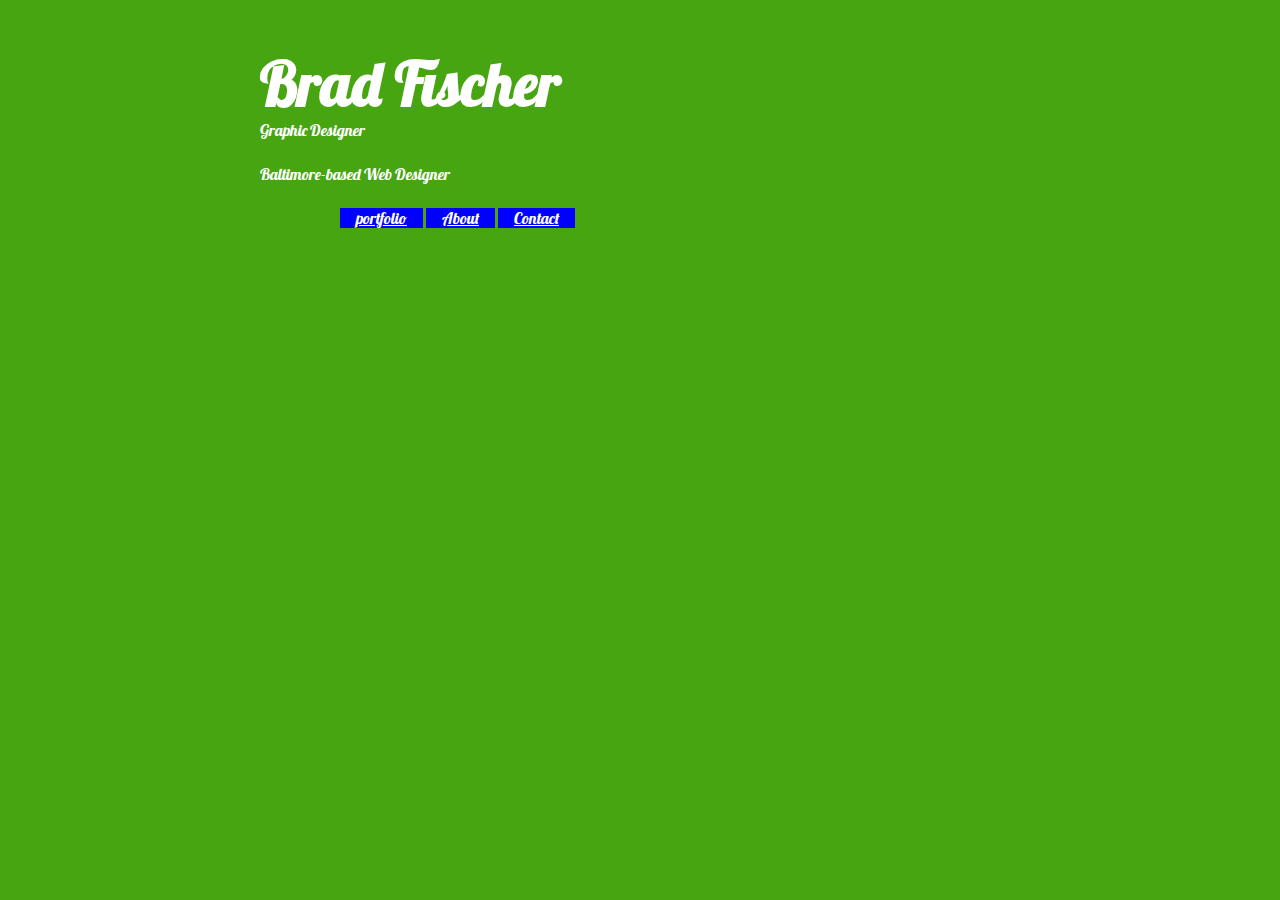
==== index.html @ 0797aad0 "add personal site files" ====
<!DOCTYPE html>
<html>
  <head>
    <title>Brad's Design for WWW Website</title>
    <link href='https://fonts.googleapis.com/css?family=Lobster' rel='stylesheet' type='text/css'>
    <link href="styles/site.css" rel="stylesheet">
  </head>

  <body>
    <div class="site-header">
      <h1 class="logo">Brad Fischer</h1>
      <p> Graphic Designer</p>
        <p>Baltimore-based Web Designer</p>
      <ul class="site-nav nav">

    <ul class=" site-nav nav">
      <li>
        <a href="portfolio/index.html">portfolio</a>
      </li>
      <li>
      <a href="about/index.html">About</a>
    </li>
    <li>
      <a href="contact/index.html">Contact</a>
  </li>

      </body>
    </html>
---- styles/site.css ----
body {
  font-family: Lobster, Helvetica, Arial, sans-serif;
  font-weight: 400px;
  font-style: normal;
  font-size: 16px;
  line-height: 20px;
  max-width: 760px;
  padding: 24px;
  margin: 0 auto;
  color: white;
  background: #46a510;
}

  .site-nav a {
    padding-left: 1em;
    padding-right: 1em;
    color: white;
    background-color: blue
  }

  .site-nav a:hover
  .site-nav a: focus {
    background-color:yellow;
  }

  @media (min-width:37.5em) {

    .site-nav {
      width: 100%
      background-color:blue;
    }

    .site-nav li {
      display: inline-block;
    }

  }

.masked {
  background: linear-gradient( 135deg, red, yellow, blue );
  background: -webkit-linear-gradient( red, yellow 60%, blue );
}

h1 {
  font-family: inherit;
  font-weight: 600;
  font-style: inherit;
  font-size: 60px;
  line-height: 72px;
  margin-top: 24px;
  margin-bottom: 0px;
}
h2 {
  font-family: inherit;
  font-weight: 600;
  font-style: inherit;
  font-size: 39px;
  line-height: 48px;
  margin-top: 24px;
  margin-bottom: 24px;
  color: red
}
h3 {
  font-family: inherit;
  font-weight: 600;
  font-style: inherit;
  font-size: 25px;
  line-height: 48px;
  margin-top: 24px;
  margin-bottom: 0px;
}
h4 {
  font-family: inherit;
  font-weight: 600;
  font-style: inherit;
  font-size: 16px;
  line-height: 24px;
  margin-top: 24px;
  margin-bottom: 0px;
}
h5 {
  font-family: inherit;
  font-weight: 400;
  font-style: italic;
  font-size: 16px;
  line-height: 24px;
  margin-top: 24px;
  margin-bottom: 0px;
}
p, ul, ol, pre, table, blockquote {
  margin-top: 0px;
  margin-bottom: 24px;
}
ul ul, ol ol, ul ol, ol ul {
  margin-top: 0;
  margin-bottom: 0;
}
hr {
  border: 1px solid;
  margin: -1px 0;
}
b, strong, em, small, code {
  line-height: 1;
}
sup {
  line-height: 0;
  position: relative;
  vertical-align: baseline;
  top: -0.5em;
}
sub {
  bottom: -0.25em;
}
a {
  color: #268ED9;
}
.gridlover-grid {
  background-image: linear-gradient(to bottom, hsla(200, 100%, 50%, .3) 1px, transparent 1px);
  background-position: left -1px;
  background-repeat: repeat;
  background-size: 24px 24px;
}
.gridlover-grid body {
  box-shadow: 1px 0px 0px hsla(200, 100%, 50%, .3), -1px 0px 0px hsla(200, 100%, 50%, .3);
}
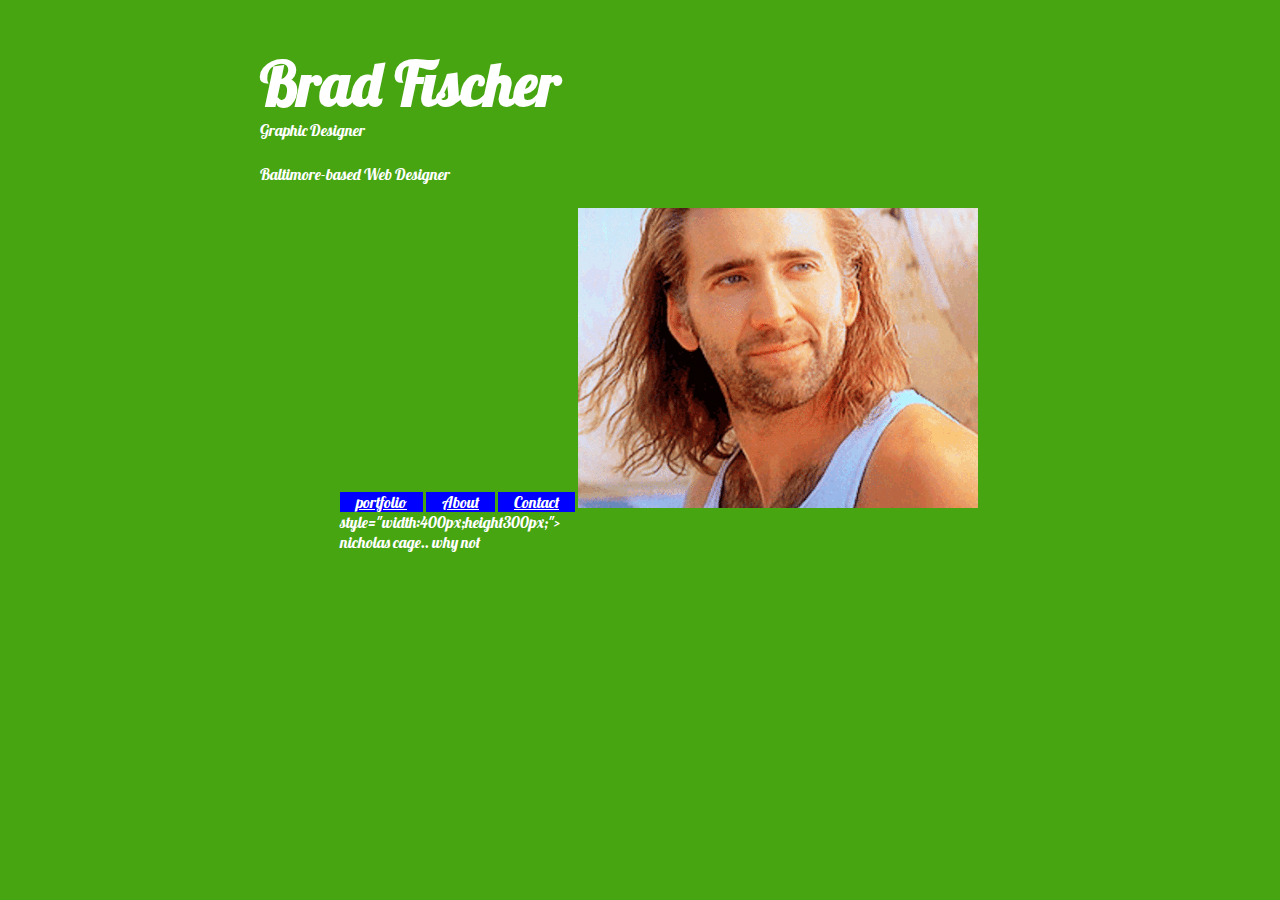
==== commit dc30b1ce: "Update index.html" ====
--- a/index.html
+++ b/index.html
@@ -24,5 +24,8 @@
       <a href="contact/index.html">Contact</a>
   </li>
 
+ <img src="../images/cage.gif" alt="Nicholas Cage winking"> style="width:400px;height300px;">
+    <p> nicholas cage.. why not</p>
+
       </body>
     </html>
--- a/styles/site.css
+++ b/styles/site.css
@@ -9,6 +9,11 @@
   margin: 0 auto;
   color: white;
   background: #46a510;
+}
+
+.portfolio-content {
+  float: left;
+  width: 500px;
 }
 
   .site-nav a {
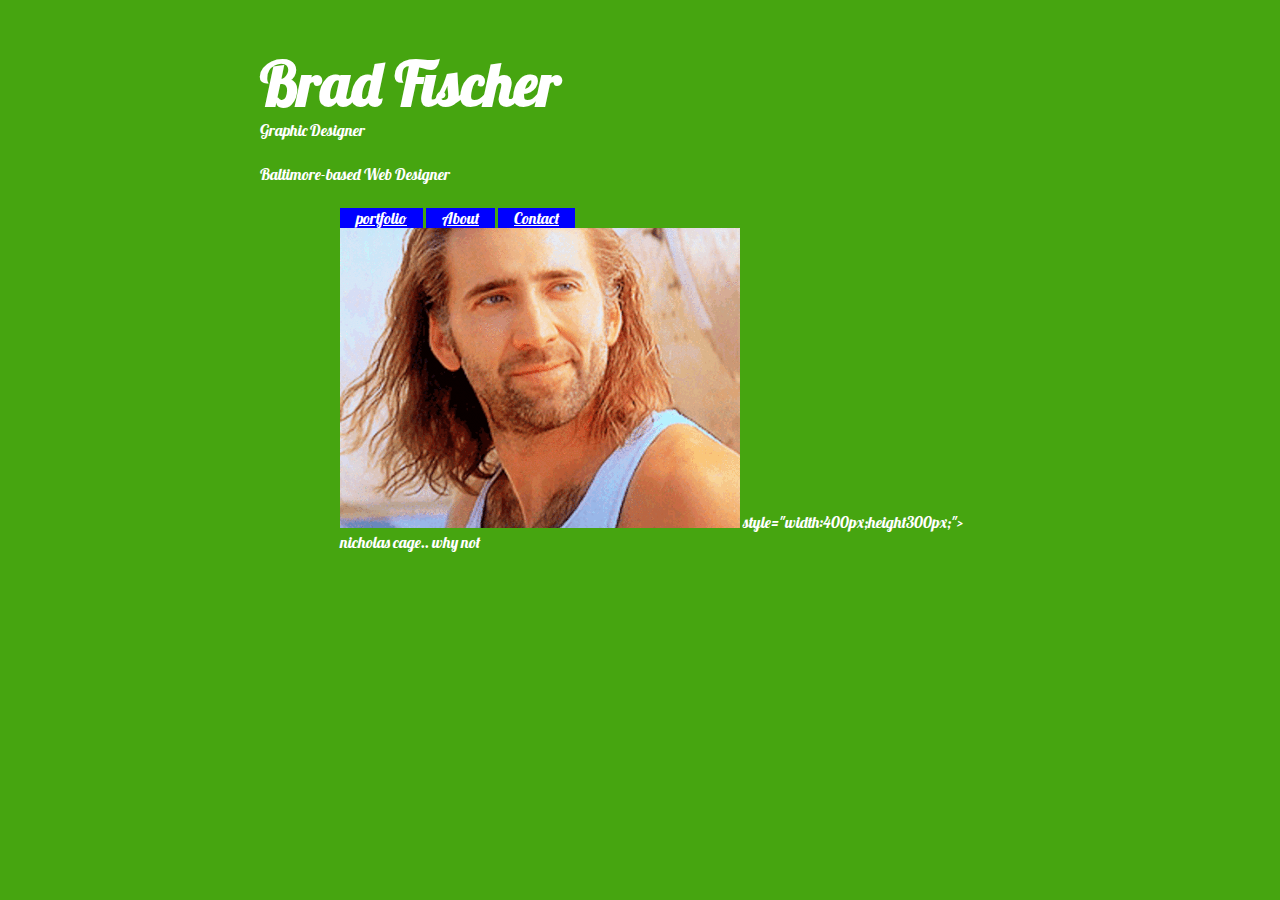
==== commit be47a401: "Update index.html" ====
--- a/index.html
+++ b/index.html
@@ -24,8 +24,10 @@
       <a href="contact/index.html">Contact</a>
   </li>
 
+<div class="photo-header">
  <img src="../images/cage.gif" alt="Nicholas Cage winking"> style="width:400px;height300px;">
     <p> nicholas cage.. why not</p>
 
+        </div>
       </body>
     </html>
